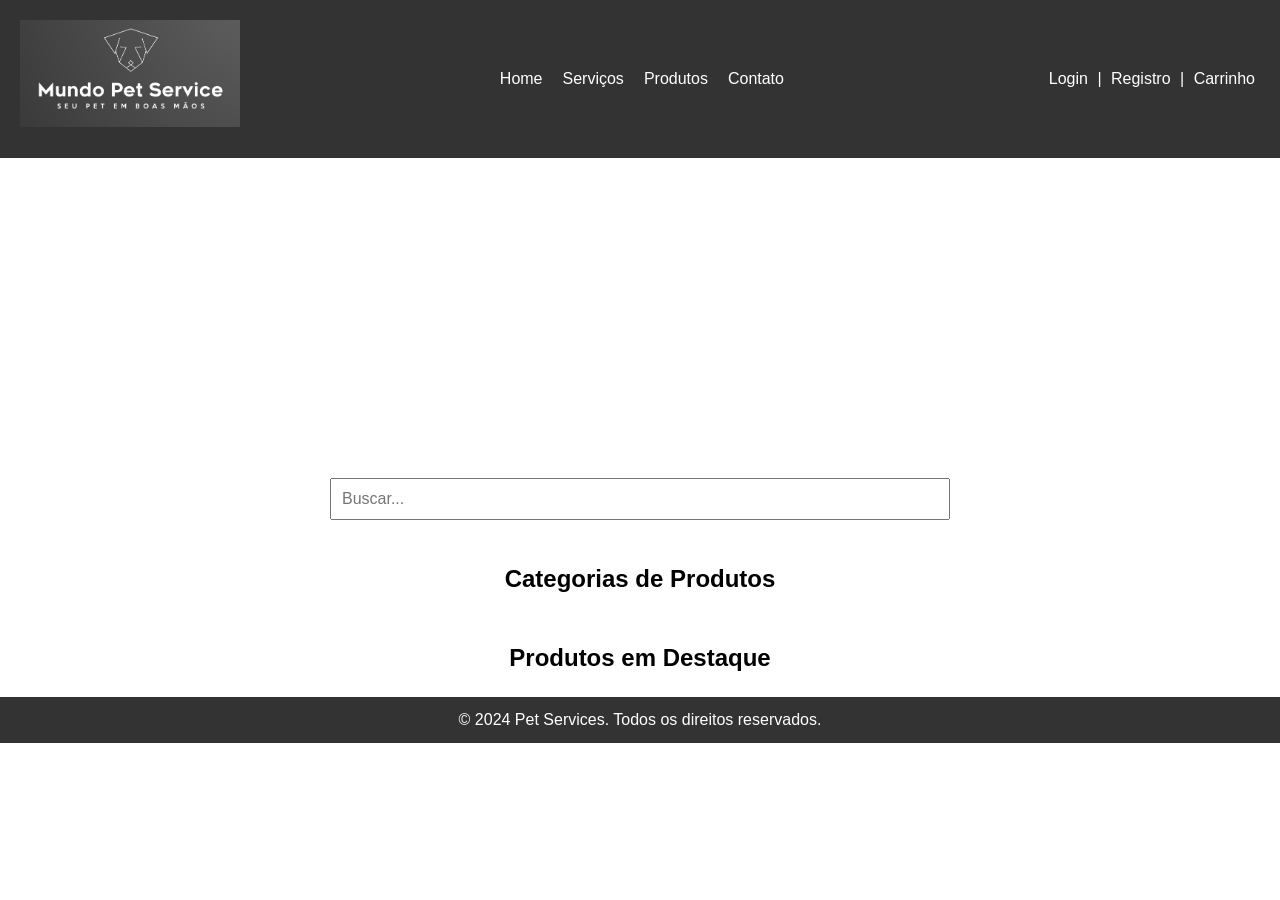
==== index.html @ 59ba7106 "MundoPetService" ====
<!DOCTYPE html>
<html lang="pt-BR">
<head>
    <meta charset="UTF-8">
    <meta name="viewport" content="width=device-width, initial-scale=1.0">
    <title>Pet Services</title>
    <link rel="stylesheet" href="styles.css">
    <script src="scripts.js" defer></script>
</head>
<body>
    <header>
        <!-- Logotipo com tamanho ajustado para 250px de largura -->
        <div class="logo">
            <img src="logo2.jpg" alt="Logotipo Pet Services" width="220">
        </div>
        <nav class="navigation">
            <ul>
                <li><a href="index.html">Home</a></li>
                <li><a href="servicos.html">Serviços</a></li>
                <li><a href="produtos.html">Produtos</a></li>
                <li><a href="contato.html">Contato</a></li>
            </ul>
        </nav>
        <div class="user-actions" id="user-actions">
            <a href="login.html" id="login-link">Login</a> | <a href="registro.html" id="register-link">Registro</a> | <a href="carrinho.html">Carrinho</a>
        </div>
    </header>
    <main>
        <section class="banner">
            <h1>Bem-vindo ao Pet Services</h1>
        </section>
        <section class="search-bar">
            <input type="text" placeholder="Buscar...">
        </section>
        <section class="product-categories">
            <h2>Categorias de Produtos</h2>
            <!-- Adicione categorias de produtos aqui -->
        </section>
        <section class="featured-products">
            <h2>Produtos em Destaque</h2>
            <!-- Adicione produtos em destaque aqui -->
        </section>
    </main>
    <footer>
        <p>© 2024 Pet Services. Todos os direitos reservados.</p>
    </footer>
</body>
</html>
---- styles.css ----
* {
    margin: 0;
    padding: 0;
    box-sizing: border-box;
}

body {
    font-family: Arial, sans-serif;
    line-height: 1.6;
}

header {
    display: flex;
    justify-content: space-between;
    align-items: center;
    padding: 20px;
    background-color: #333;
    color: #fff;
}

.logo {
    font-size: 24px;
    font-weight: bold;
}

.navigation ul {
    list-style: none;
    display: flex;
}

.navigation ul li {
    margin: 0 10px;
}

.navigation ul li a {
    color: #fff;
    text-decoration: none;
}

.user-actions a {
    color: #fff;
    text-decoration: none;
    margin: 0 5px;
}

.banner {
    background: url('banner.jpg') no-repeat center center/cover;
    height: 300px;
    display: flex;
    justify-content: center;
    align-items: center;
    color: #fff;
    text-align: center;
}

.search-bar {
    display: flex;
    justify-content: center;
    padding: 20px;
}

.search-bar input {
    width: 50%;
    padding: 10px;
    font-size: 16px;
}

.product-categories, .featured-products, .services, .register, .login, .products, .cart, .contact {
    padding: 20px;
    text-align: center;
}

footer {
    background-color: #333;
    color: #fff;
    text-align: center;
    padding: 10px;
}

form {
    display: flex;
    flex-direction: column;
    align-items: center;
}

form label, form input, form button {
    margin: 10px 0;
    width: 80%;
    max-width: 400px;
}

form input, form button {
    padding: 10px;
    font-size: 16px;
}

form button {
    background-color: #04AA6D;
    color: white;
    border: none;
    cursor: pointer;
}

form button:hover {
    opacity: 0.8;
}

.products ul, .cart ul {
    list-style: none;
    padding: 0;
}

.products li, .cart li {
    display: flex;
    justify-content: space-between;
    align-items: center;
    padding: 10px;
    border-bottom: 1px solid #ccc;
}

.products button, .cart button {
    padding: 5px 10px;
    background-color: #04AA6D;
    color: white;
    border: none;
    cursor: pointer;
}

.products button:hover, .cart button:hover {
    opacity: 0.8;
}

.contact-info ul {
    list-style: none;
    padding: 0;
}

.contact-info ul li {
    margin: 10px 0;
}

.contact-info ul li a {
    color: #04AA6D;
    text-decoration: none;
}

.contact-info ul li a:hover {
    text-decoration: underline;
}
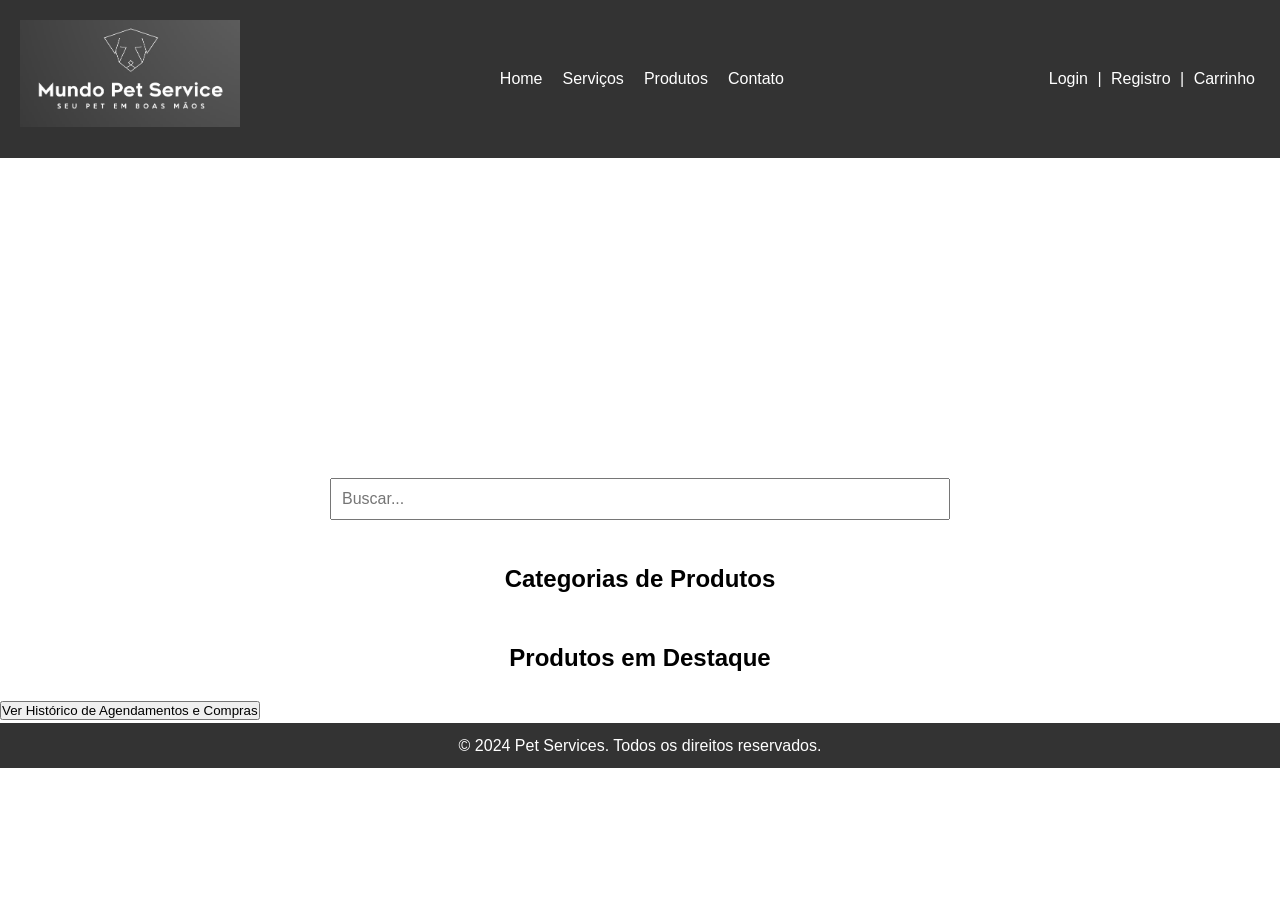
==== commit 81b511fd: "Update index.html" ====
--- a/index.html
+++ b/index.html
@@ -40,6 +40,12 @@
             <h2>Produtos em Destaque</h2>
             <!-- Adicione produtos em destaque aqui -->
         </section>
+        <section class="profile">
+
+            
+            <!-- Botão para acessar o histórico -->
+            <button onclick="window.location.href='history.html'" class="history-button">Ver Histórico de Agendamentos e Compras</button>
+        </section>
     </main>
     <footer>
         <p>© 2024 Pet Services. Todos os direitos reservados.</p>
